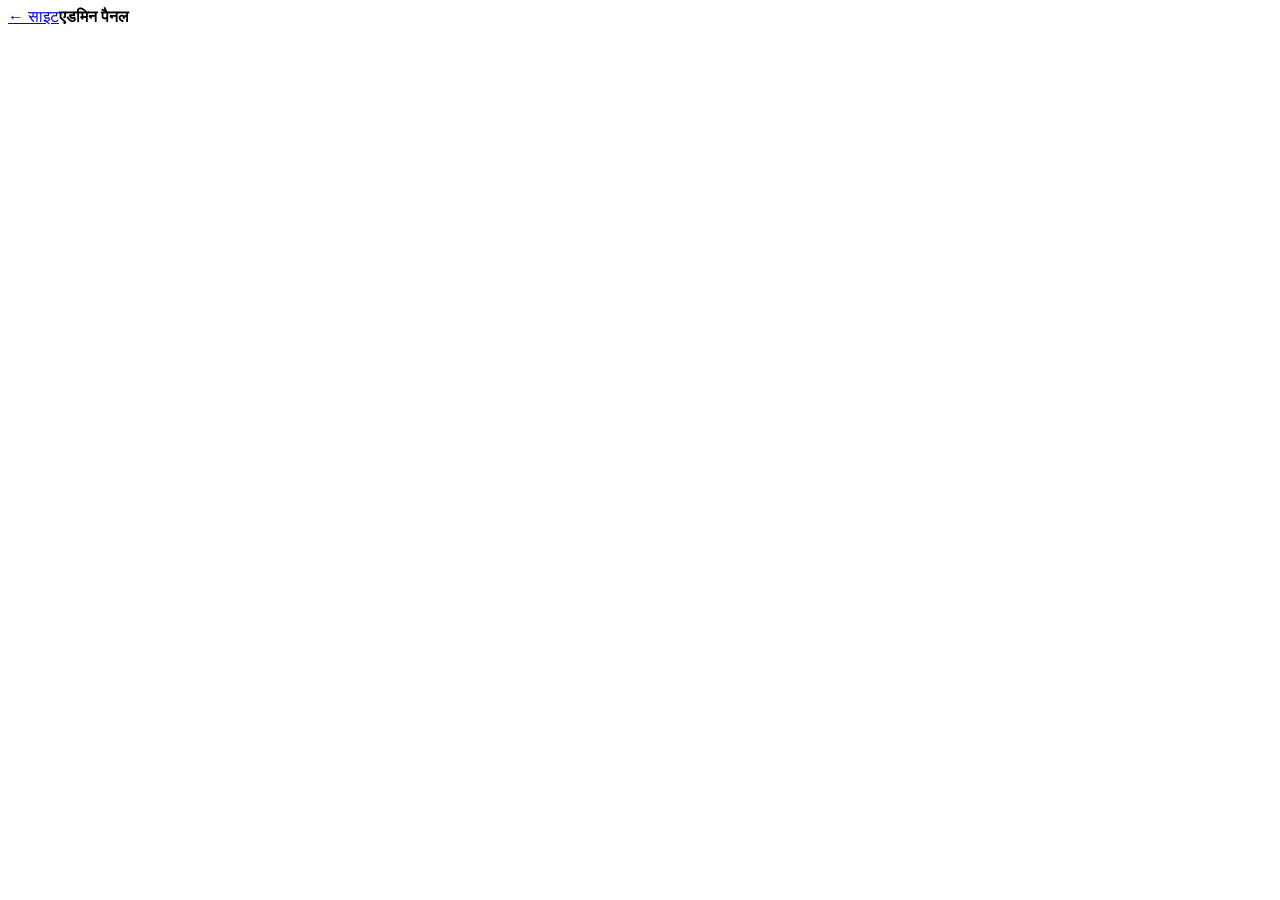
==== public/admin.html @ 0273a8e8 "Add files via upload" ====
<!doctype html><html lang="hi"><meta charset="utf-8"><meta name="viewport" content="width=device-width,initial-scale=1"><meta name="robots" content="noindex,nofollow"><title>एडमिन</title><link rel="stylesheet" href="/style.css">
<body><header><a class="logo" href="/">← साइट</a><b>एडमिन पैनल</b></header><main id="root"></main><script src="/common.js"></script><script src="/admin.js"></script></body></html>
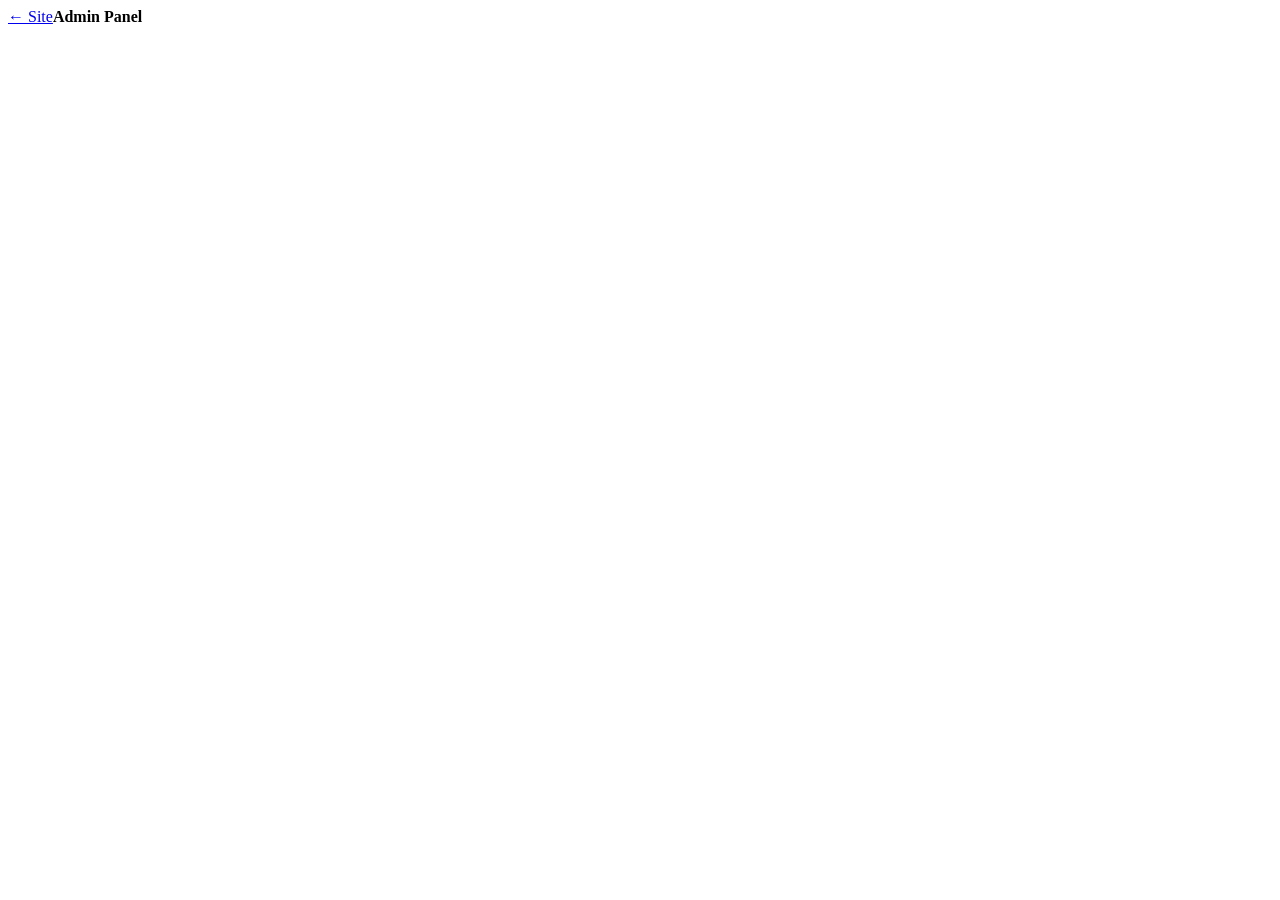
==== commit 0e6340c0: "Add files via upload" ====
--- a/public/admin.html
+++ b/public/admin.html
@@ -1,2 +1,2 @@
-<!doctype html><html lang="hi"><meta charset="utf-8"><meta name="viewport" content="width=device-width,initial-scale=1"><meta name="robots" content="noindex,nofollow"><title>एडमिन</title><link rel="stylesheet" href="/style.css">
-<body><header><a class="logo" href="/">← साइट</a><b>एडमिन पैनल</b></header><main id="root"></main><script src="/common.js"></script><script src="/admin.js"></script></body></html>
+<!doctype html><html lang="en"><meta charset="utf-8"><meta name="viewport" content="width=device-width,initial-scale=1"><meta name="robots" content="noindex,nofollow"><title>Admin</title><link rel="stylesheet" href="/style.css">
+<body><header><a class="logo" href="/">← Site</a><b>Admin Panel</b></header><main id="root"></main><script src="/common.js"></script><script src="/admin.js"></script></body></html>
